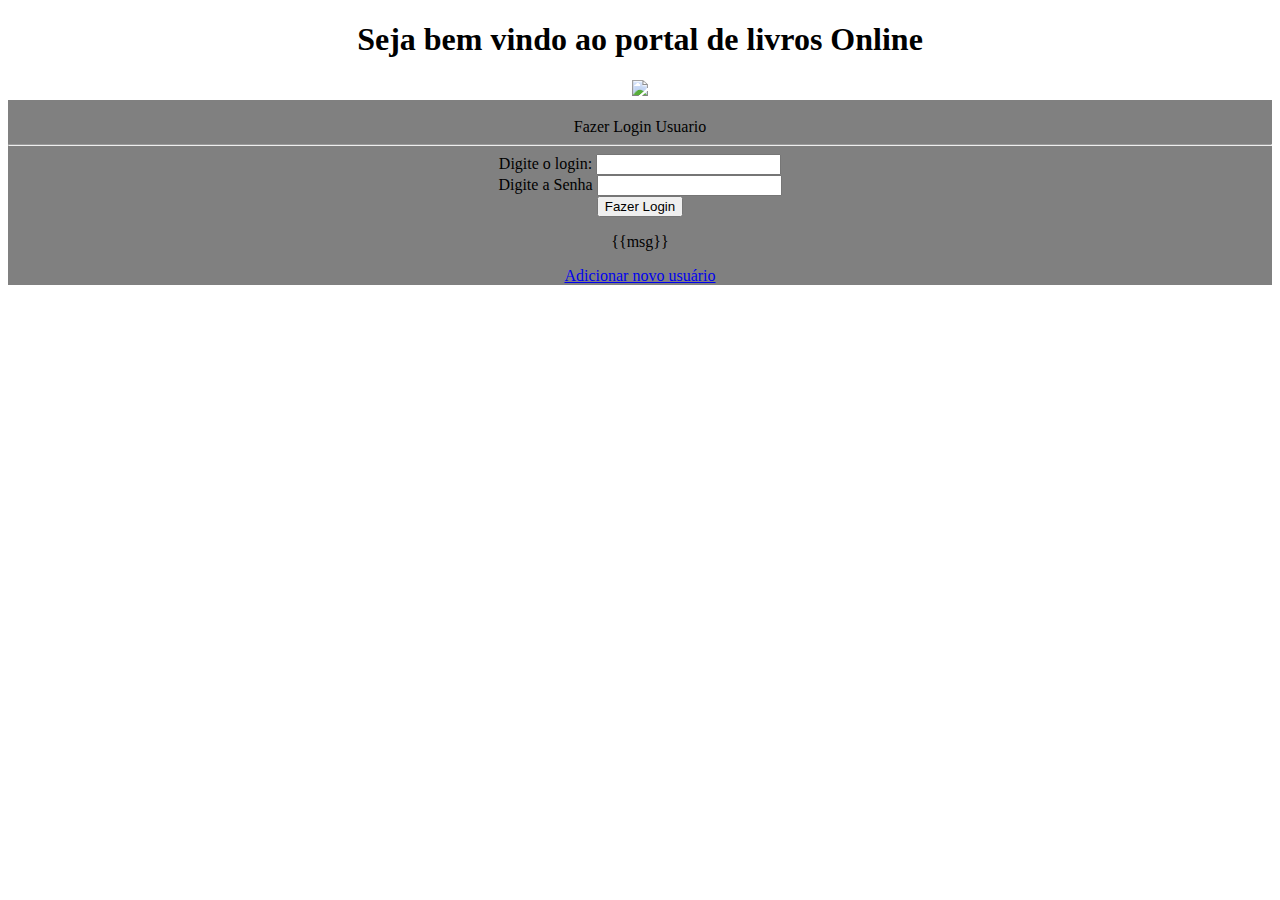
==== templates/index.html @ 74f61739 "first commit" ====
<!DOCTYPE html>
<html>
   <head>
      <meta charset="UTF-8">
      <title>Portal de Livros</title>
      <link rel="stylesheet" href="../static/style.css">

   </head>
   <body>

   <h1> Seja bem vindo ao portal de livros Online</h1>
   <img src="https://www2.ufjf.br/noticias/wp-content/uploads/sites/2/2022/02/como-montar-uma-livraria-online.jpg">
   <br>
   <div class="login">
       <form action="/login" method="post">
           <a><br>Fazer Login Usuario</br</a>
           <hr>
           <label>Digite o login:</label>
           <input type="text" name="login">
           <br>
           <labeL>Digite a Senha</label>
               <input type="password" name="senha">
               <br>
               <button type="submit">Fazer Login</button>
       </form>
       <p>{{msg}}</p>
    <p><a href="/adicionar_usuario">Adicionar novo usuário</a></p>
   </div>
   </body>
</html>
---- static/style.css ----
h1.{
    text-align: center;
}
body {
text-align: center;
}
img{
 width: 500px;
}
div {
background-color: grey;
}
.livros{
    width: 100%;
}

.livros a{
display: inline-block; padding: 10px 20px; font-size: 16px; color: #fff; background-color: #007BFF; text-align: center; text-decoration: none; border-radius: 5px; transition: background-color 0.3s;
}
.adicionarusuario{
background-color: grey;

}
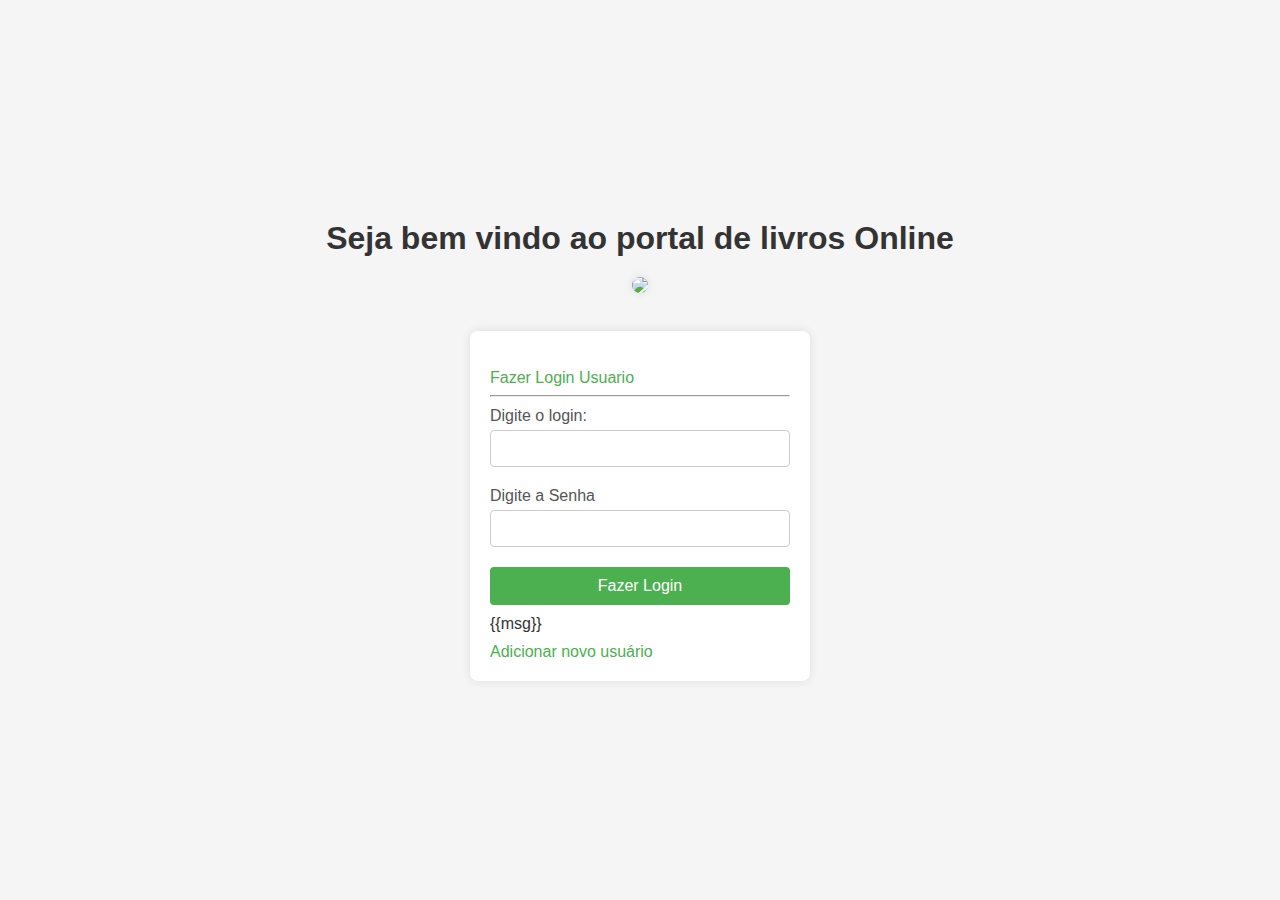
==== commit 9eb11991: "ultima atualização" ====
--- a/templates/index.html
+++ b/templates/index.html
@@ -3,7 +3,7 @@
    <head>
       <meta charset="UTF-8">
       <title>Portal de Livros</title>
-      <link rel="stylesheet" href="../static/style.css">
+      <link rel="stylesheet" href="..//static//index.css">
 
    </head>
    <body>
@@ -12,7 +12,8 @@
    <img src="https://www2.ufjf.br/noticias/wp-content/uploads/sites/2/2022/02/como-montar-uma-livraria-online.jpg">
    <br>
    <div class="login">
-       <form action="/login" method="post">
+
+        <form action="/login" method="post">
            <a><br>Fazer Login Usuario</br</a>
            <hr>
            <label>Digite o login:</label>
@@ -25,6 +26,7 @@
        </form>
        <p>{{msg}}</p>
     <p><a href="/adicionar_usuario">Adicionar novo usuário</a></p>
+
    </div>
    </body>
 </html>
--- a/static/index.css
+++ b/static/index.css
@@ -0,0 +1,93 @@
+/* Reset básico */
+body, h1, p, a, img, label, input, button {
+    margin: 0;
+    padding: 0;
+    font-family: Arial, sans-serif;
+}
+
+/* Estilo para o corpo da página */
+body {
+    background-color: #f5f5f5;
+    display: flex;
+    flex-direction: column;
+    align-items: center;
+    justify-content: center;
+    height: 100vh;
+    text-align: center;
+}
+
+/* Estilo para o título */
+h1 {
+    color: #333333;
+    margin-bottom: 20px;
+    font-size: 2em;
+}
+
+/* Estilo para a imagem */
+img {
+    max-width: 80%;
+    height: auto;
+    border-radius: 8px;
+    box-shadow: 0 0 10px rgba(0, 0, 0, 0.1);
+    margin-bottom: 20px;
+}
+
+/* Estilo para a seção de login */
+.login {
+    background-color: white;
+    padding: 20px;
+    border-radius: 8px;
+    box-shadow: 0 0 10px rgba(0, 0, 0, 0.1);
+    width: 300px;
+    text-align: left;
+}
+
+/* Estilo para os rótulos e entradas */
+label {
+    display: block;
+    margin: 10px 0 5px;
+    color: #555555;
+}
+
+input[type="text"], input[type="password"] {
+    width: 100%;
+    padding: 10px;
+    margin-bottom: 10px;
+    border: 1px solid #ccc;
+    border-radius: 4px;
+    box-sizing: border-box;
+}
+
+/* Estilo para o botão de login */
+button {
+    width: 100%;
+    padding: 10px;
+    background-color: #4CAF50;
+    color: white;
+    border: none;
+    border-radius: 4px;
+    cursor: pointer;
+    font-size: 16px;
+    margin-top: 10px;
+}
+
+/* Efeito de hover para o botão de login */
+button:hover {
+    background-color: #45a049;
+}
+
+/* Estilo para os links */
+a {
+    color: #4CAF50;
+    text-decoration: none;
+}
+
+a:hover {
+    text-decoration: underline;
+}
+
+/* Estilo para a mensagem */
+p {
+    margin-top: 10px;
+    color: #333333;
+}
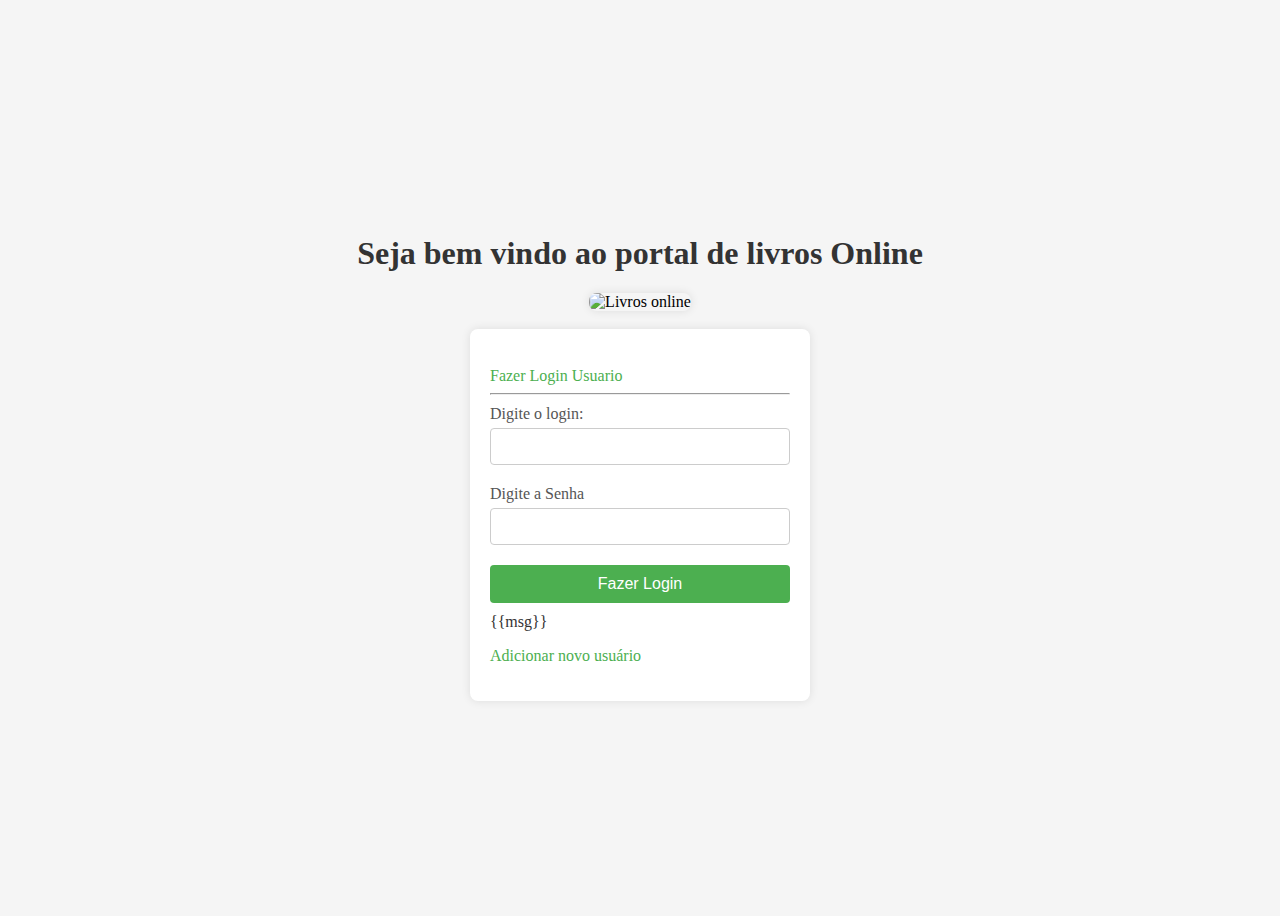
==== commit b912794a: "'novo'" ====
--- a/templates/index.html
+++ b/templates/index.html
@@ -8,9 +8,12 @@
    </head>
    <body>
 
-   <h1> Seja bem vindo ao portal de livros Online</h1>
-   <img src="https://www2.ufjf.br/noticias/wp-content/uploads/sites/2/2022/02/como-montar-uma-livraria-online.jpg">
+
+   <h1>Seja bem vindo ao portal de livros Online</h1>
+   <img src="https://www2.ufjf.br/noticias/wp-content/uploads/sites/2/2022/02/como-montar-uma-livraria-online.jpg" alt="Livros online">
    <br>
+
+
    <div class="login">
 
         <form action="/login" method="post">
--- a/static/index.css
+++ b/static/index.css
@@ -1,9 +1,4 @@
 /* Reset básico */
-body, h1, p, a, img, label, input, button {
-    margin: 0;
-    padding: 0;
-    font-family: Arial, sans-serif;
-}
 
 /* Estilo para o corpo da página */
 body {
@@ -18,18 +13,19 @@
 
 /* Estilo para o título */
 h1 {
-    color: #333333;
-    margin-bottom: 20px;
+   color: #333;
     font-size: 2em;
+    text-align: center; /* Centralizar o texto */
+    margin-top: 20px;
 }
 
 /* Estilo para a imagem */
 img {
-    max-width: 80%;
-    height: auto;
+    max-width: 50%;
+    height: baixo;
     border-radius: 8px;
     box-shadow: 0 0 10px rgba(0, 0, 0, 0.1);
-    margin-bottom: 20px;
+    margin-bottom: 0px;
 }
 
 /* Estilo para a seção de login */
